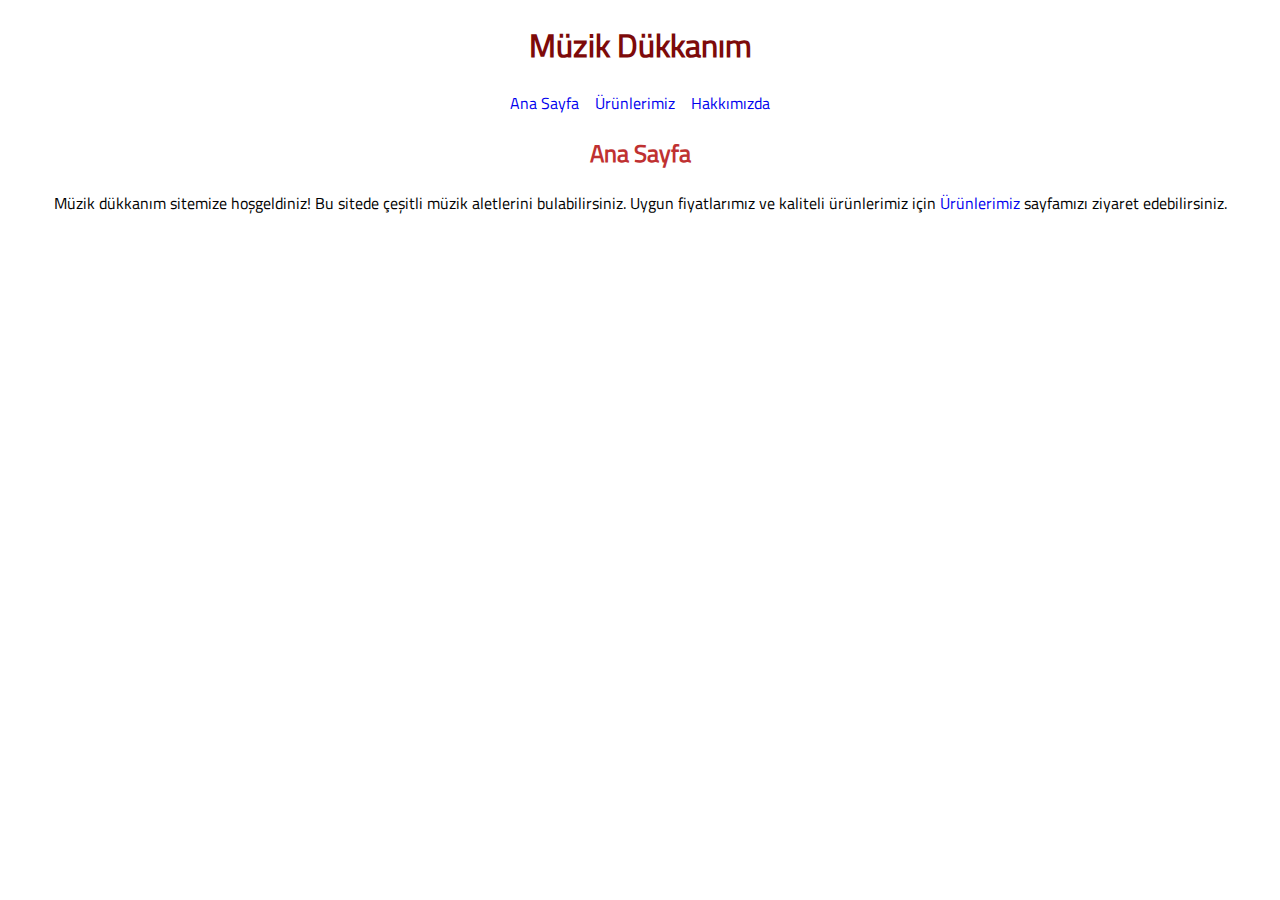
==== index.html @ 216a3377 "Add the html part" ====
<!doctype html>
<html lang="en">
<head>
    <meta charset="UTF-8">
    <meta name="viewport"
          content="width=device-width, user-scalable=no, initial-scale=1.0, maximum-scale=1.0, minimum-scale=1.0">
    <meta http-equiv="X-UA-Compatible" content="ie=edge">
    <link rel="stylesheet" href="styles.css">
    <title>MIS</title>
</head>
<body>
    <div class="root">
        <header>
            <h1 class="heading">Müzik Dükkanım</h1>
            <nav>
                <ul class="nav">
                    <li>
                        <a href="index.html">Ana Sayfa</a>
                    </li>
                    <li>
                        <a href="products.html">Ürünlerimiz</a>
                    </li>
                    <li>
                        <a href="about.html">Hakkımızda</a>
                    </li>
                </ul>
            </nav>
        </header>
        <main>
            <h2 class="page-heading">Ana Sayfa</h2>
            <section class="jumbotron">
                <p>Müzik dükkanım sitemize hoşgeldiniz! Bu sitede çeşitli müzik aletlerini bulabilirsiniz. Uygun fiyatlarımız ve
                    kaliteli ürünlerimiz için <a href="products.html">Ürünlerimiz</a> sayfamızı ziyaret edebilirsiniz.
                </p>
            </section>
        </main>
    </div>
</body>
</html>
---- styles.css ----
@font-face {
    font-family: "titillium-font";
    src: url("./fonts/TitilliumWeb-Regular.ttf");
}

body {
    font-family: "titillium-font", sans-serif;
}

.root {
    max-width: 1280px;
    margin: 0 auto;
}

.nav {
    display: flex;
    align-items: center;
    justify-content: center;
    gap: 1rem;
    list-style-type: none;
    padding: 0;
}

a {
    text-decoration: none;
}

.jumbotron {
    text-align: center;
}

.heading {
    text-align: center;
    color: #7D0A0A;
}

.page-heading {
    text-align: center;
    color: #BF3131;
}

.product-list {
    display: flex;
    flex-direction: column;
    align-items: center;
    justify-content: center;
    list-style-position: inside;
    padding: 0;
}

.product-list > li {
    border: 1px solid #cbd5e1;
    border-radius: 0.25rem;
    padding: 0.5rem;
    margin-bottom: 1rem;
}

.product-list > li:last-child {
    margin-bottom: 0;
}

.product-image {
    width: 200px;
    height: 200px;
}

.product-description {
    text-align: center;
}
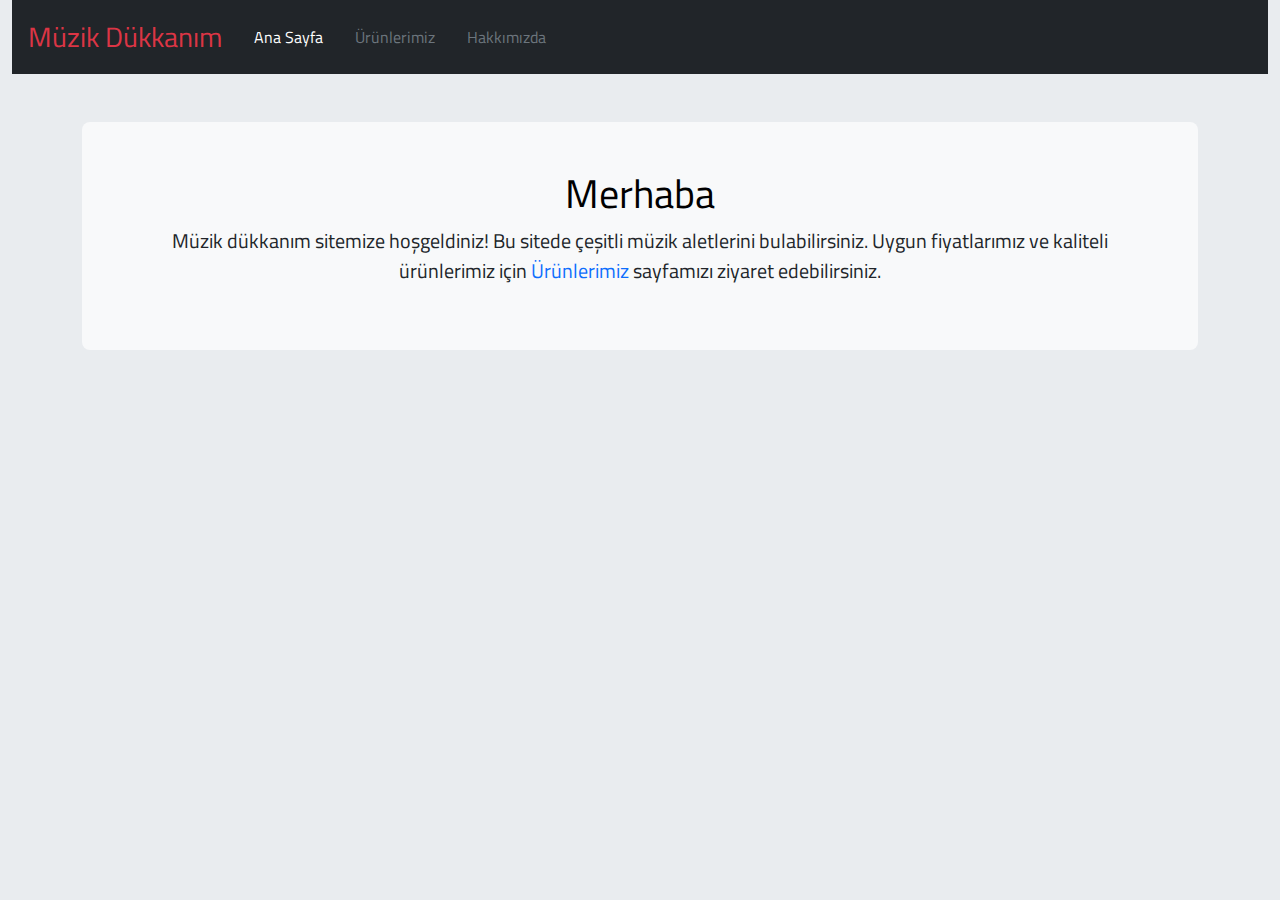
==== commit 24a6c2b5: "Styling with bootstrap" ====
--- a/index.html
+++ b/index.html
@@ -6,34 +6,38 @@
           content="width=device-width, user-scalable=no, initial-scale=1.0, maximum-scale=1.0, minimum-scale=1.0">
     <meta http-equiv="X-UA-Compatible" content="ie=edge">
     <link rel="stylesheet" href="styles.css">
+    <link href="https://cdn.jsdelivr.net/npm/bootstrap@5.3.3/dist/css/bootstrap.min.css" rel="stylesheet" integrity="sha384-QWTKZyjpPEjISv5WaRU9OFeRpok6YctnYmDr5pNlyT2bRjXh0JMhjY6hW+ALEwIH" crossorigin="anonymous">
     <title>MIS</title>
 </head>
 <body>
-    <div class="root">
-        <header>
-            <h1 class="heading">Müzik Dükkanım</h1>
-            <nav>
+    <div class="container-fluid">
+        <header class="p-3 text-bg-dark">
+            <div class="d-flex flex-wrap align-items-center justify-content-center justify-content-lg-start">
+                <a href="./index.html" class="text-danger fs-3 text-decoration-none me-4">
+                    Müzik Dükkanım
+                </a>
+
                 <ul class="nav">
-                    <li>
-                        <a href="index.html">Ana Sayfa</a>
-                    </li>
-                    <li>
-                        <a href="products.html">Ürünlerimiz</a>
-                    </li>
-                    <li>
-                        <a href="about.html">Hakkımızda</a>
-                    </li>
+                    <li><a href="./index.html" class="nav-link px-2 text-white">Ana Sayfa</a></li>
+                    <li><a href="./products.html" class="nav-link px-2 text-secondary">Ürünlerimiz</a></li>
+                    <li><a href="./about.html" class="nav-link px-2 text-secondary">Hakkımızda</a></li>
                 </ul>
-            </nav>
+            </div>
         </header>
+
         <main>
-            <h2 class="page-heading">Ana Sayfa</h2>
-            <section class="jumbotron">
-                <p>Müzik dükkanım sitemize hoşgeldiniz! Bu sitede çeşitli müzik aletlerini bulabilirsiniz. Uygun fiyatlarımız ve
-                    kaliteli ürünlerimiz için <a href="products.html">Ürünlerimiz</a> sayfamızı ziyaret edebilirsiniz.
-                </p>
-            </section>
+            <div class="container my-5">
+                <div class="p-5 text-center bg-body-tertiary rounded-3">
+                    <h1 class="text-body-emphasis">Merhaba</h1>
+                    <p class="lead">
+                        Müzik dükkanım sitemize hoşgeldiniz! Bu sitede çeşitli müzik aletlerini bulabilirsiniz. Uygun fiyatlarımız ve
+                        kaliteli ürünlerimiz için <a href="./products.html" class="text-decoration-none link-primary">Ürünlerimiz</a> sayfamızı ziyaret edebilirsiniz.
+                    </p>
+                </div>
+            </div>
         </main>
     </div>
+
+    <script src="https://cdn.jsdelivr.net/npm/bootstrap@5.3.3/dist/js/bootstrap.bundle.min.js" integrity="sha384-YvpcrYf0tY3lHB60NNkmXc5s9fDVZLESaAA55NDzOxhy9GkcIdslK1eN7N6jIeHz" crossorigin="anonymous"></script>
 </body>
 </html>--- a/styles.css
+++ b/styles.css
@@ -4,7 +4,9 @@
 }
 
 body {
-    font-family: "titillium-font", sans-serif;
+    font-family: "titillium-font", Sans-Serif !important;
+    background-color: #E9ECEF !important;
+    height: 100vh;
 }
 
 .root {
@@ -39,26 +41,6 @@
     color: #BF3131;
 }
 
-.product-list {
-    display: flex;
-    flex-direction: column;
-    align-items: center;
-    justify-content: center;
-    list-style-position: inside;
-    padding: 0;
-}
-
-.product-list > li {
-    border: 1px solid #cbd5e1;
-    border-radius: 0.25rem;
-    padding: 0.5rem;
-    margin-bottom: 1rem;
-}
-
-.product-list > li:last-child {
-    margin-bottom: 0;
-}
-
 .product-image {
     width: 200px;
     height: 200px;
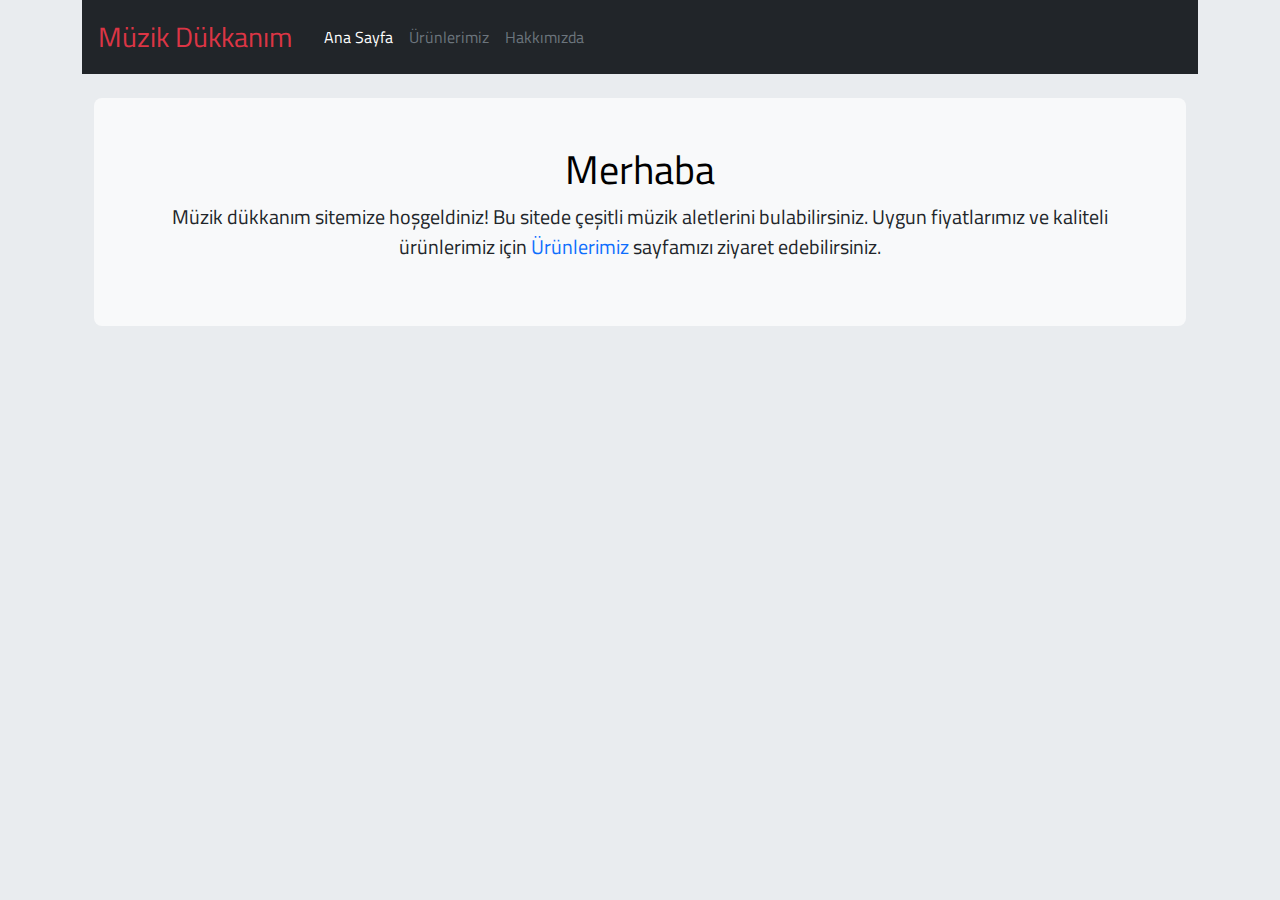
==== commit 7d655d8c: "Adapt across different default breakpoints" ====
--- a/index.html
+++ b/index.html
@@ -10,7 +10,7 @@
     <title>MIS</title>
 </head>
 <body>
-    <div class="container-fluid">
+    <div class="container">
         <header class="p-3 text-bg-dark">
             <div class="d-flex flex-wrap align-items-center justify-content-center justify-content-lg-start">
                 <a href="./index.html" class="text-danger fs-3 text-decoration-none me-4">
@@ -26,7 +26,7 @@
         </header>
 
         <main>
-            <div class="container my-5">
+            <div class="container mt-4">
                 <div class="p-5 text-center bg-body-tertiary rounded-3">
                     <h1 class="text-body-emphasis">Merhaba</h1>
                     <p class="lead">
--- a/styles.css
+++ b/styles.css
@@ -8,44 +8,3 @@
     background-color: #E9ECEF !important;
     height: 100vh;
 }
-
-.root {
-    max-width: 1280px;
-    margin: 0 auto;
-}
-
-.nav {
-    display: flex;
-    align-items: center;
-    justify-content: center;
-    gap: 1rem;
-    list-style-type: none;
-    padding: 0;
-}
-
-a {
-    text-decoration: none;
-}
-
-.jumbotron {
-    text-align: center;
-}
-
-.heading {
-    text-align: center;
-    color: #7D0A0A;
-}
-
-.page-heading {
-    text-align: center;
-    color: #BF3131;
-}
-
-.product-image {
-    width: 200px;
-    height: 200px;
-}
-
-.product-description {
-    text-align: center;
-}
